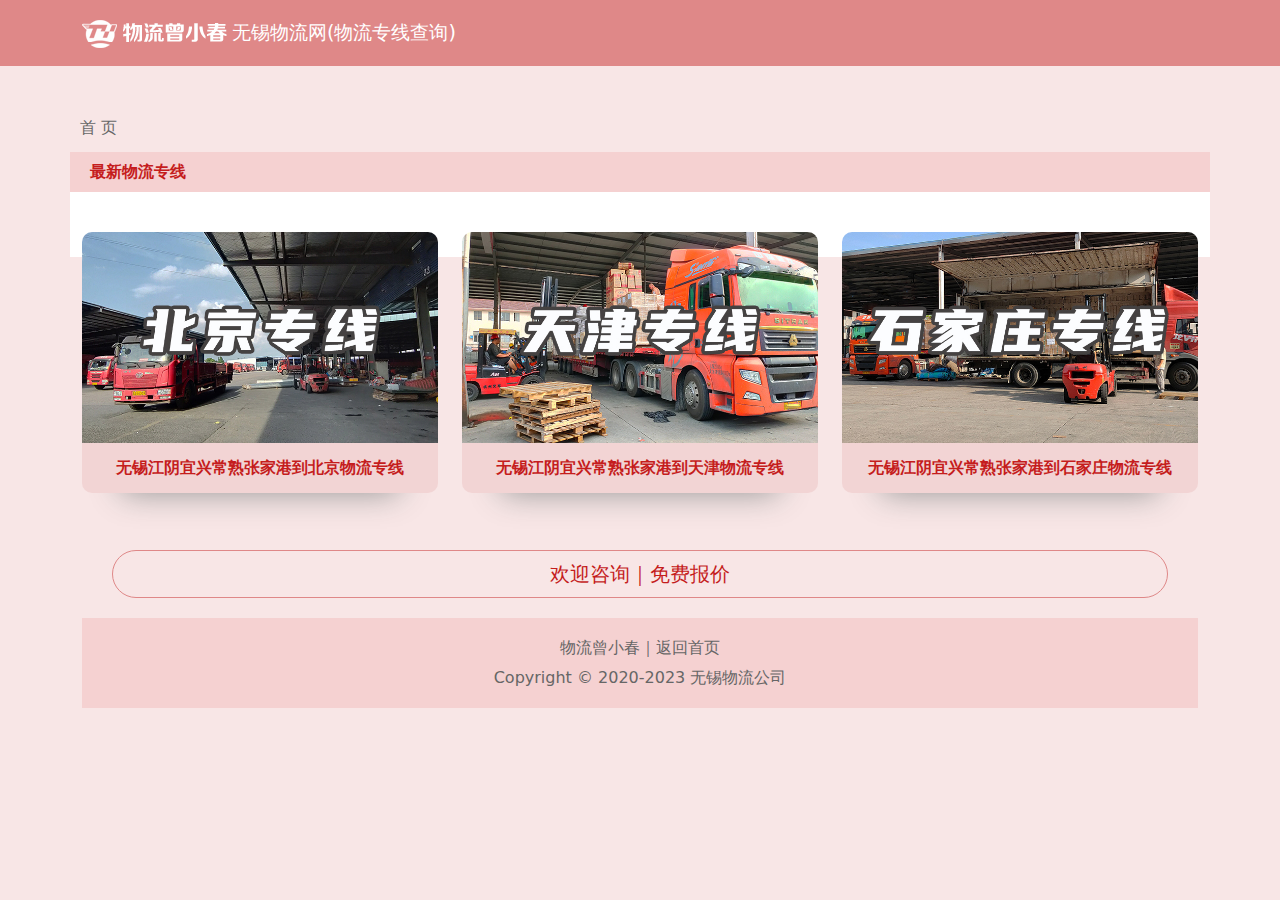
==== index.html @ e7470418 "Add files via upload" ====
<!DOCTYPE html>
<!-- saved from url=(0028)http://www.tongyuewl.com/mb/ -->
<html><head><meta http-equiv="Content-Type" content="text/html; charset=utf-8">

<title>无锡物流网,物流电话、价格、时效、专线查询</title>
<meta name="keywords" content="无锡物流网、无锡物流专线，无锡物流公司，无锡物流公司电话，江阴物流网，江阴物流专线，江阴物流公司，江阴物流公司电话，宜兴物流网、宜兴物流专线，宜兴物流公司，宜物流公司电话，常熟物流网，常熟物流专线，常熟物流公司，常熟物流公司电话，张家港物流网，张家港物流专线，张家港物流公司，张家港物流公司电话">
<meta name="description" content="无锡物流网提供无锡江阴宜兴常熟张家港到全国各地物流专线查询，时效、价格、站点、电话、地址、联系人查询，为客户提供更快捷、更安全、更实惠的物流运输服务。零担整车运输、搬家行李托运、摩托车电瓶车运输、打木架打木箱包装及包车运输。">
<meta name="viewport" content="width=device-width, initial-scale=1.0">
<meta name="applicable-device" content="pc,mobile">
<link href="./css/bootstrap.min.css" rel="stylesheet">
<link rel="stylesheet" href="./css/font-awesome.css">
<link rel="stylesheet" href="./css/mb2022-m.css">
<link rel="stylesheet" href="./css/aos.css">
<script type="text/javascript" async="" src="./auto_dup"></script><script src="./css/hm.js"></script><script src="./css/bootstrap.bundle.min.js"></script>
</head>

<body data-aos-easing="ease" data-aos-duration="400" data-aos-delay="0">
<nav class="navbar mb-nav navbar-dark fixed-top">
<div class="container-xl">
<a href="./index.html" class="navbar-brand d-block"><img src="./images/logo.png">无锡物流网(物流专线查询)</a>

</div>
</nav>


<nav class="breadcrumb container-xl mb-navM">
<a class="breadcrumb-item" href="./index.html">首 页</a>
</nav>
<div class="container-xl mb-h2 "><h2>最新物流专线</h2></div>
<div class="container-xl mb-container-list">
<div class="mb-h-30">

<div class="row text-center">
    
<div class="col-lg-4 col-md-6 col-sm-12 mb-mblist aos-init aos-animate" data-aos="fade-up">
<a href="./beijing.html" title="无锡江阴宜兴常熟张家港到北京物流专线" target="_blank">
<div class="mb-mblist-overlay"><img src="./images/北京.jpg" class="img-fluid" alt="无锡江阴宜兴常熟张家港到北京物流专线"></div>
<p class="mb-figcaption">无锡江阴宜兴常熟张家港到北京物流专线</p>
</a>
</div>

<div class="col-lg-4 col-md-6 col-sm-12 mb-mblist aos-init aos-animate" data-aos="fade-up">
<a href="./beijing.html" title="无锡江阴宜兴常熟张家港到天津物流专线" target="_blank">
<div class="mb-mblist-overlay"><img src="./images/天津.jpg" class="img-fluid" alt="无锡江阴宜兴常熟张家港到天津物流专线"></div>
<p class="mb-figcaption">无锡江阴宜兴常熟张家港到天津物流专线</p>
</a>
</div>
<div class="col-lg-4 col-md-6 col-sm-12 mb-mblist aos-init aos-animate" data-aos="fade-up">
<a href="./beijing.html" title="无锡江阴宜兴常熟张家港到石家庄物流专线" target="_blank">
<div class="mb-mblist-overlay"><img src="./images/石家庄.jpg" class="img-fluid" alt="无锡江阴宜兴常熟张家港到石家庄物流专线"></div>
<p class="mb-figcaption">无锡江阴宜兴常熟张家港到石家庄物流专线</p>
</a>
</div>



</div>

<div class="d-grid"><a class="btn btn-lg btn-block mb-btn-more" href="tel:13914263718" >欢迎咨询｜免费报价</a></div>

<div class="copyright">
    <div class="container-xl text-center"><a href=" " target="_blank">物流曾小春</a>｜<a href="./index.html">返回首页</a><br>Copyright &#169; 2020-2023 无锡物流公司</div>
    </div>

</div>


<a id="back-to-top" href=" " class="back-to-top" data-bs-original-title="" title="" style="display: inline;" title="回到顶部"><i class="fa fa-arrow-circle-up fa-3x"></i></a>
<script src="./css/jquery.pack.js"></script>
<script src="./css/main.js"></script>
<script src="./css/aos.js"></script>
<script src="./css/search.js"></script>
<script>
	AOS.init({
	once: true
	});
</script>

<script charset="UTF-8" id="LA_COLLECT" src="./css/js-sdk-pro.min.js"></script>
<script>LA.init({id:"20Rr8A03QJQNbdlW",ck:"20Rr8A03QJQNbdlW"})</script>

</body></html>
---- css/mb2022-m.css ----
@charset "gb2312";
/* mobanwang.com */

body{font-size:100%;background-color:#F8E6E6; padding-top:104px;}
h1{font-size:1rem; line-height:3rem; color:#C51D1D; margin-bottom:0;}
a{color:#C51D1D;text-decoration:none;}
a:hover{color:#C51D1D;}

.mb-lh-2r{line-height:2rem;}
.mb-color-666{color:#666;}
.mb-color{color:#C51D1D;}
.mb-bg-w{background-color:#fff;}
.mb-h1{font-size:2rem; text-align:center;}
.mb-h2{background-color:#f5d1d1;color:#C51D1D; padding-left:20px;}
.mb-h2 h2{font-size:1rem; font-weight:700; line-height:2.5rem; margin-bottom:0;}
.mb-h3{font-size:1.2rem; font-weight:700;}
.mb-mt-10{margin-top:10px;}
.mb-mt-15{margin-top:15px;}
.mb-mt-20{margin-top:20px;}
.mb-mt-60{margin-top:60px;}
.mb-mb-10{margin-bottom:10px;}
.mb-mb-20{margin-bottom:20px;}
.mb-mtb-10{margin-top:10px; margin-bottom:10px;}
.mb-mtb-5{margin-top:5px; margin-bottom:5px;}
.mb-mtb-20{margin-top:20px; margin-bottom:20px;}
.mb-mlr-50{margin-right:50px;margin-left:50px;}
.mb-plr-0{padding-right:0;padding-left:0;}
.mb-pb-50{padding-bottom:50px;}
.mb-p-10{padding:10px;}
.mb-p-20{padding:20px;}
.mb-p-40{padding:40px;}
.mb-pt-20{padding-top:20px;}
.mb-pt-30{padding-top:30px;}
.mb-ptb-10{padding-top:10px; padding-bottom:10px;}
.mb-ptb-20{padding-top:20px; padding-bottom:20px;}
.mb-plr-30{padding-right:30px;padding-left:30px;}

.mb-h-30{height:30px;}
.mb-h-50{height:50px; line-height:50px;}
.mb-h-80{height:80px;}
.mb-h-100{height:100px;}
.mb-h-150{height:150px;}
.mb-b-line{border-bottom:1px solid #F0D6D6;}
.mb-overflow{display:block;overflow:hidden;white-space:nowrap;text-overflow:ellipsis;}
.mb-br-10{border-radius:10px;overflow:hidden;}

.mb-btn-search{background-color:#ebb8b8; color:#C51D1D; border:0;}
.mb-btn{letter-spacing:10px; background-color:#df8888; color:#fff; border:0; padding:12px 60px 14px; font-size:30px; margin:10px 0;}
.mb-btn-s{letter-spacing:10px; background-color:#df8888; color:#fff; border:0; padding:10px 60px 8px; font-size:30px;}
.mb-btn-s p{font-size:16px; margin-bottom:0;}

.mb-c{color:#C51D1D;}


.mb-btn-more{border:1px solid #df8888; border-radius:30px;color:#C51D1D;}
.mb-btn-more:hover{background-color:#df8888;color:#fff;}
.mb-bgc-1{background-color:#f5d1d1;}
.mb-bgc-2{background-color:#F8E6E6;}
.mb-bgc-3{background-color:#ebb8b8;}
.mb-bgc-fff{background-color:#fff;}
.mb-bgc-title{background-color:#f5d1d1;}
.mb-border{border:1px solid #ebb8b8;}
.mb-navCategory{background-color:#fff;}
.mb-searchTop{height:106px;background:#df8888;color:#fff;}
.mb-intro{padding:20px 30px;background-color:#f8e6e6;color:#C51D1D; font-size:16px;line-height:2.5rem;border:1px solid #f0d6d6;border-radius:20px;}

.nav-link:hover{color:#C51D1D;font-weight:700;}

.mb-icon-cont{background-color:#F8E6E6; border:1px solid #F0D6D6; padding:20px;}
.mb-fonts-img01{background-color:#F8E6E6; border:1px solid #F0D6D6; padding:20px 0;}
.mb-fonts-img02{background-color:#fff; margin:0 auto; border:1px solid #F0D6D6; width:95%}
.mb-container{background-color:#fff;}
.mb-container-list{background-color:#FFF;padding-top:20px; padding-bottom:15px; margin-bottom:20px;}
.mb-img img{border:5px solid #f0d6d6; padding:5px; cursor:pointer;}
.mb-mblist a{display:inline-block;margin-top:20px; margin-bottom:30px;color:#C51D1D;font-weight:700; text-decoration:none; transition:.3s ease-in-out;box-shadow: 0 40px 30px -40px #969696; -webkit-box-shadow: 0px 40px 30px -40px #969696; -moz-box-shadow: 0px 40px 30px -40px #969696; -o-box-shadow: 0px 40px 30px -40px #969696;border-radius: 10px; overflow:hidden;}
.mb-mblist p{margin-bottom:0;}
.mb-mblist a:hover p{background-color:#EFB7B7;}
.mb-mblist a:hover{text-decoration:none;}
.mb-mblist img {box-sizing:border-box;transition: 0.3s;position: relative;z-index:1;}
.mb-mblist a:hover img {box-sizing:border-box; transform: scale(1.1);}
.mb-mblist a.freefonts {position: absolute;display: inline-block;bottom: 50px;right: 20px;margin: 0;padding: 2px 3px;z-index: 9999;border-radius: 8px;background-color: #C51D1D;color: #F8E6E6;font-size: 0.6rem;font-family: '����';}
.mb-mblist-overlay {margin-left: auto;margin-right: auto;overflow:hidden;}
.mb-fontslist-overlay {max-width:590px;margin-left: auto;margin-right: auto;}
.mb-fontslist-overlay img{padding:10px;}
.mb-figcaption{background-color:#F2D4D4; height:50px; line-height:50px;z-index:2;}

.mb-nav{background:#df8888;color:#fff; padding:3px;}
.mb-nav>a{color:#fff;}
.mb-link{padding:20px;}
.mb-link a{color:#666;}

.mb-navbar{color:#C51D1D; padding:0;}
.mb-navbar a{color:#C51D1D;}
.mb-navM{line-height:3;color:#666; padding-left:10px;margin-bottom:0;}
.mb-navM a{color:#666; text-decoration:none;}
.top90{margin-top:90px;background-color:#f5d1d1;}
.top66{margin-top:66px;background-color:#f5d1d1;}
.top104{margin-top:104px;}
.top114{margin-top:114px;}



.modal img{max-width:100%; height:auto; margin:0 auto; display:block;box-shadow: 0 0 10px #888888;border-radius:10px;}
.modal-header{background-color:#df8888; color:#fff;}
/*.offcanvas-header{background:#df8888;}
.card{background:#f5d1d1;border:0;border-radius:0;border-bottom:1px solid #fff;}
.card-header{background:#f5d1d1;border:0;border-radius:0;}*/
.d-grid{margin:20px 30px;}
.navbar-toggler{float:right; padding:.25rem .5rem;border-color:rgba(255,255,255,.3)!important; border-width:3px;}
.navbar-collapse {position: fixed;top: 90px;right: 0px;background: white;width: 150px;padding: 15px;}

.offcanvas-end{width:50%;}
.offcanvas-body{padding:0;margin-bottom:10px;}
.offcanvas-header{margin-bottom:10px; background-color:#df8888; border:0; color:#fff;}
.card{margin:0 10px;border-color:#f5d1d1;background-color:#F8E6E6;}
.card-header{border-color:#f5d1d1;background-color:#F8E6E6;}

.offcanvas-body{padding:10px;}
.nav-pills{margin:0 10px;}
.nav-pills .nav-link.active, .nav-pills .show > .nav-link{background-color:#df8888; color:#fff; font-weight:700;}
.nav-link{color:#C51D1D;}

.mb-btn-highlight{background-color:#df8888;border-color:#f5d1d1;color:#fff;margin-top:5px;margin-bottom:5px;}
.mb-btn-highlight:hover{color:#fff;font-weight:700;}
.btn-primary:hover, .btn-primary:focus{background-color:#C51D1D; color:#fff;}
.btn-outline-secondary{border-color:#f5d1d1;margin-top:5px;margin-bottom:5px; background-color:#fff;}
.btn-outline-secondary:hover{background-color:#df8888;border-color:#f5d1d1;color:#fff;}
.d-block{color:#C51D1D; text-align:inherit; font-size:1.2rem;}
.d-block:hover{color:#C51D1D;}

.copyright{line-height:30px; background:#f5d1d1; padding-top:15px; padding-bottom:15px;color:#666;}
.copyright a{color:#666;}
.page-item.active .page-link{background-color:#C51D1D;border-color:#C51D1D;}

.pagination{margin-top:20px;}
.page-link{color:#C51D1D;border-color:#f5d1d1;}
.page-link:hover{color:#C51D1D;border-color:#f5d1d1;background-color:#F8E6E6;}
.page-item.disabled .page-link{border-color:#f5d1d1;}
.page{height:20px; line-height:20px; padding:15px 0; text-align:center;vertical-align:middle; font-family:"����";  margin-bottom:20px;}
.page span{height:20px; padding:3px 0px; height:14px; line-height:14px;color:#C14848;display:inline-block;}
.page span.pageOn{font-weight:bold; color:#C51D1D;}
.page a{height:20px; padding:3px 6px; height:14px; line-height:14px; border:1px solid #D89F9F; display:inline-block; background-color:#F8E6E6; color:#C14848;}
.page a:visited{ color:#C14848;}
.page a:hover{text-decoration:none; background-color:#993838; border:1px solid #993838; color:#fff;}
.page a:active{ color:#C14848;}
.page input{border:1px solid #D89F9F;width:35px; margin:0 2px; display:inline-block;}

.back-to-top {cursor: pointer;position: fixed;bottom: 20px;right: 20px;display:none;color:#df8888;}

@media (max-width: 576px) {
    .min-w390{min-width: 390px;}
	.offcanvas-end{width:400px;}
	.mb-h1{font-size:1.5rem;}
}
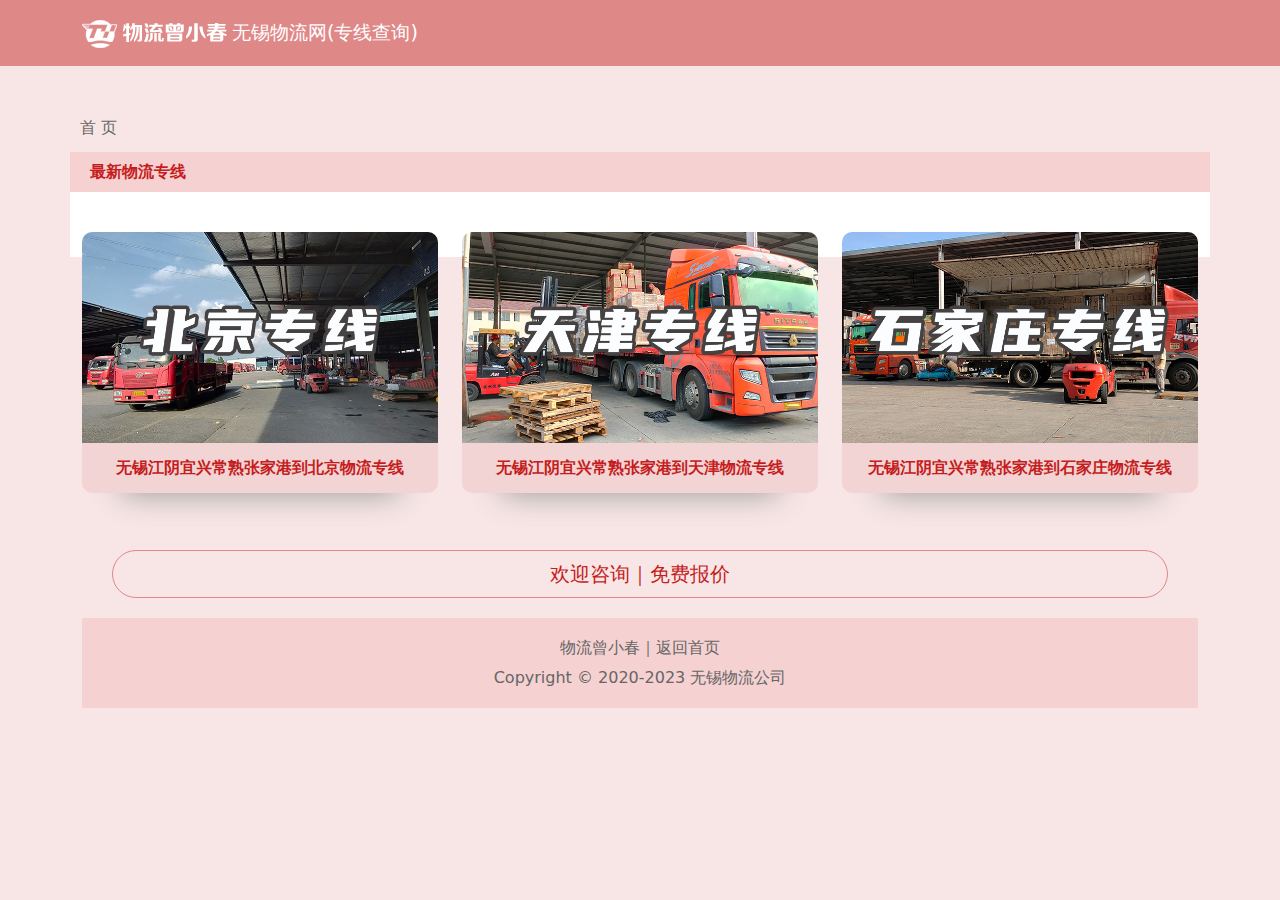
==== commit fb3802f9: "Update index.html" ====
--- a/index.html
+++ b/index.html
@@ -17,7 +17,7 @@
 <body data-aos-easing="ease" data-aos-duration="400" data-aos-delay="0">
 <nav class="navbar mb-nav navbar-dark fixed-top">
 <div class="container-xl">
-<a href="./index.html" class="navbar-brand d-block"><img src="./images/logo.png">无锡物流网(物流专线查询)</a>
+<a href="./index.html" class="navbar-brand d-block"><img src="./images/logo.png">无锡物流网(专线查询)</a>
 
 </div>
 </nav>
@@ -79,4 +79,4 @@
 <script charset="UTF-8" id="LA_COLLECT" src="./css/js-sdk-pro.min.js"></script>
 <script>LA.init({id:"20Rr8A03QJQNbdlW",ck:"20Rr8A03QJQNbdlW"})</script>
 
-</body></html>+</body></html>
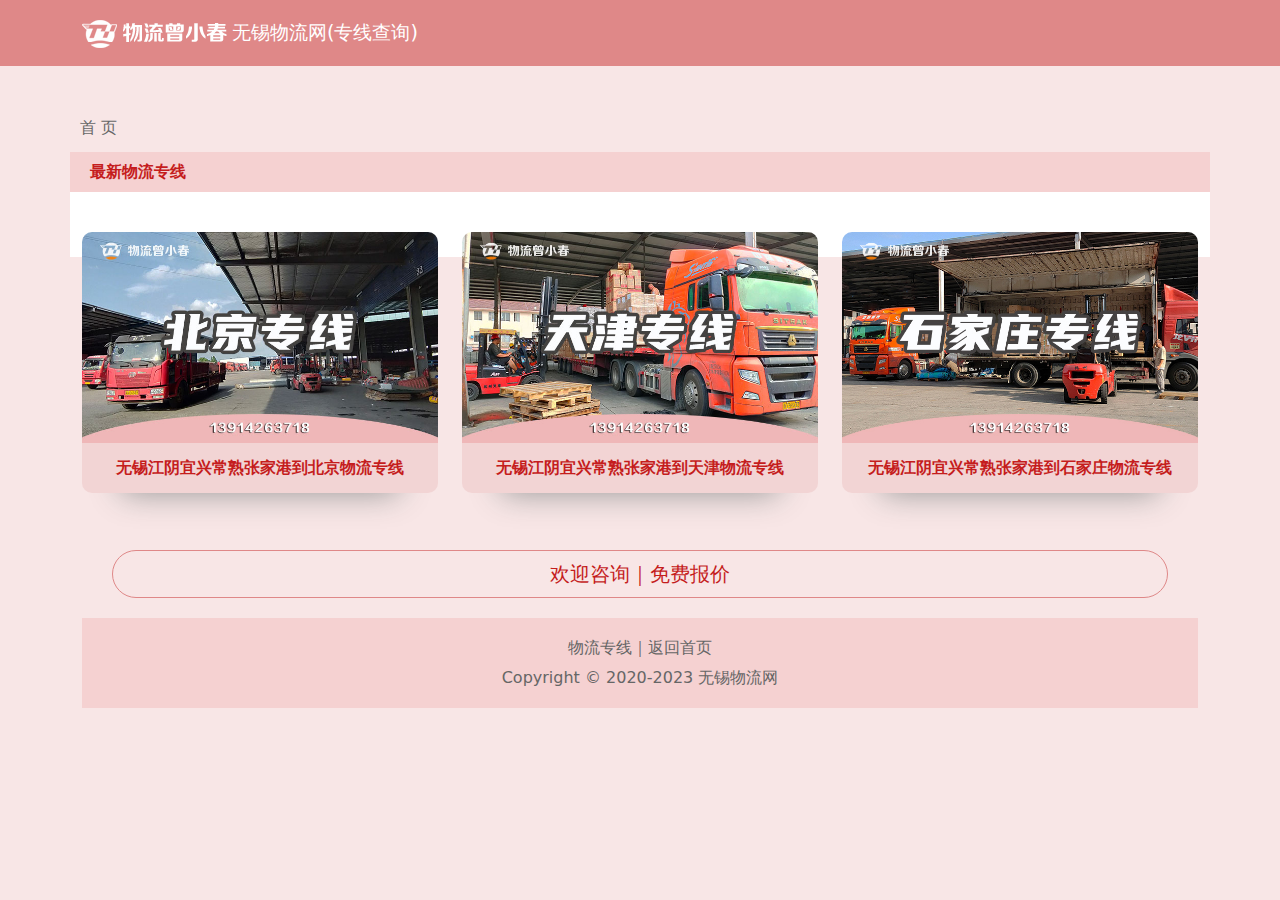
==== commit 1c608ebd: "Add files via upload" ====
--- a/index.html
+++ b/index.html
@@ -40,13 +40,13 @@
 </div>
 
 <div class="col-lg-4 col-md-6 col-sm-12 mb-mblist aos-init aos-animate" data-aos="fade-up">
-<a href="./beijing.html" title="无锡江阴宜兴常熟张家港到天津物流专线" target="_blank">
+<a href="./tianjing.html" title="无锡江阴宜兴常熟张家港到天津物流专线" target="_blank">
 <div class="mb-mblist-overlay"><img src="./images/天津.jpg" class="img-fluid" alt="无锡江阴宜兴常熟张家港到天津物流专线"></div>
 <p class="mb-figcaption">无锡江阴宜兴常熟张家港到天津物流专线</p>
 </a>
 </div>
 <div class="col-lg-4 col-md-6 col-sm-12 mb-mblist aos-init aos-animate" data-aos="fade-up">
-<a href="./beijing.html" title="无锡江阴宜兴常熟张家港到石家庄物流专线" target="_blank">
+<a href="./shijiazhuang.html" title="无锡江阴宜兴常熟张家港到石家庄物流专线" target="_blank">
 <div class="mb-mblist-overlay"><img src="./images/石家庄.jpg" class="img-fluid" alt="无锡江阴宜兴常熟张家港到石家庄物流专线"></div>
 <p class="mb-figcaption">无锡江阴宜兴常熟张家港到石家庄物流专线</p>
 </a>
@@ -59,7 +59,7 @@
 <div class="d-grid"><a class="btn btn-lg btn-block mb-btn-more" href="tel:13914263718" >欢迎咨询｜免费报价</a></div>
 
 <div class="copyright">
-    <div class="container-xl text-center"><a href=" " target="_blank">物流曾小春</a>｜<a href="./index.html">返回首页</a><br>Copyright &#169; 2020-2023 无锡物流公司</div>
+    <div class="container-xl text-center"><a href=" " target="_blank">物流专线</a>｜<a href="./index.html">返回首页</a><br>Copyright &#169; 2020-2023 <a href="https://56.tongyuewl.com/">无锡物流网</a></div>
     </div>
 
 </div>
@@ -79,4 +79,4 @@
 <script charset="UTF-8" id="LA_COLLECT" src="./css/js-sdk-pro.min.js"></script>
 <script>LA.init({id:"20Rr8A03QJQNbdlW",ck:"20Rr8A03QJQNbdlW"})</script>
 
-</body></html>
+</body></html>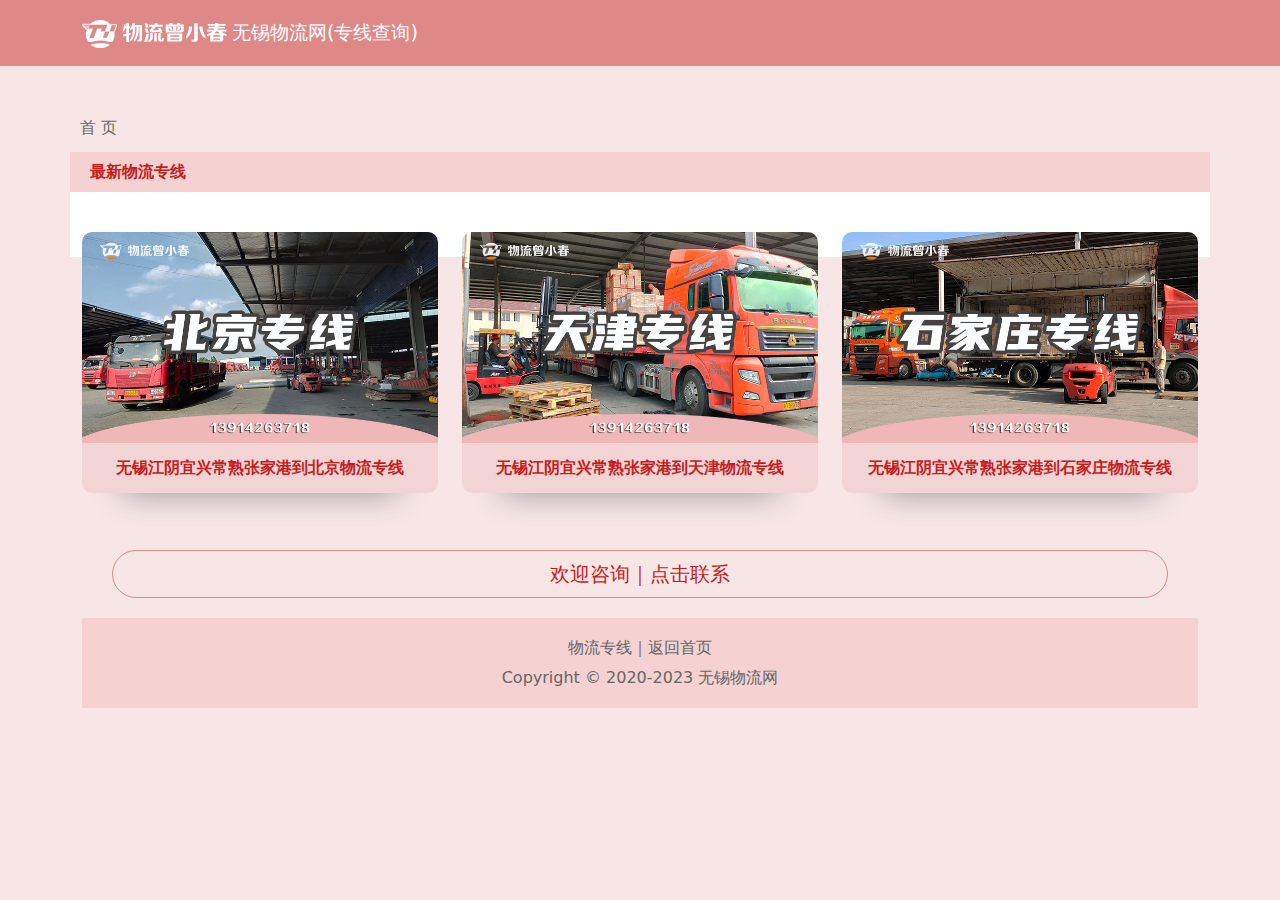
==== commit 59d99416: "Update index.html" ====
--- a/index.html
+++ b/index.html
@@ -56,7 +56,7 @@
 
 </div>
 
-<div class="d-grid"><a class="btn btn-lg btn-block mb-btn-more" href="tel:13914263718" >欢迎咨询｜免费报价</a></div>
+<div class="d-grid"><a class="btn btn-lg btn-block mb-btn-more" href="tel:13914263718" >欢迎咨询｜点击联系</a></div>
 
 <div class="copyright">
     <div class="container-xl text-center"><a href=" " target="_blank">物流专线</a>｜<a href="./index.html">返回首页</a><br>Copyright &#169; 2020-2023 <a href="https://56.tongyuewl.com/">无锡物流网</a></div>
@@ -79,4 +79,4 @@
 <script charset="UTF-8" id="LA_COLLECT" src="./css/js-sdk-pro.min.js"></script>
 <script>LA.init({id:"20Rr8A03QJQNbdlW",ck:"20Rr8A03QJQNbdlW"})</script>
 
-</body></html>+</body></html>
